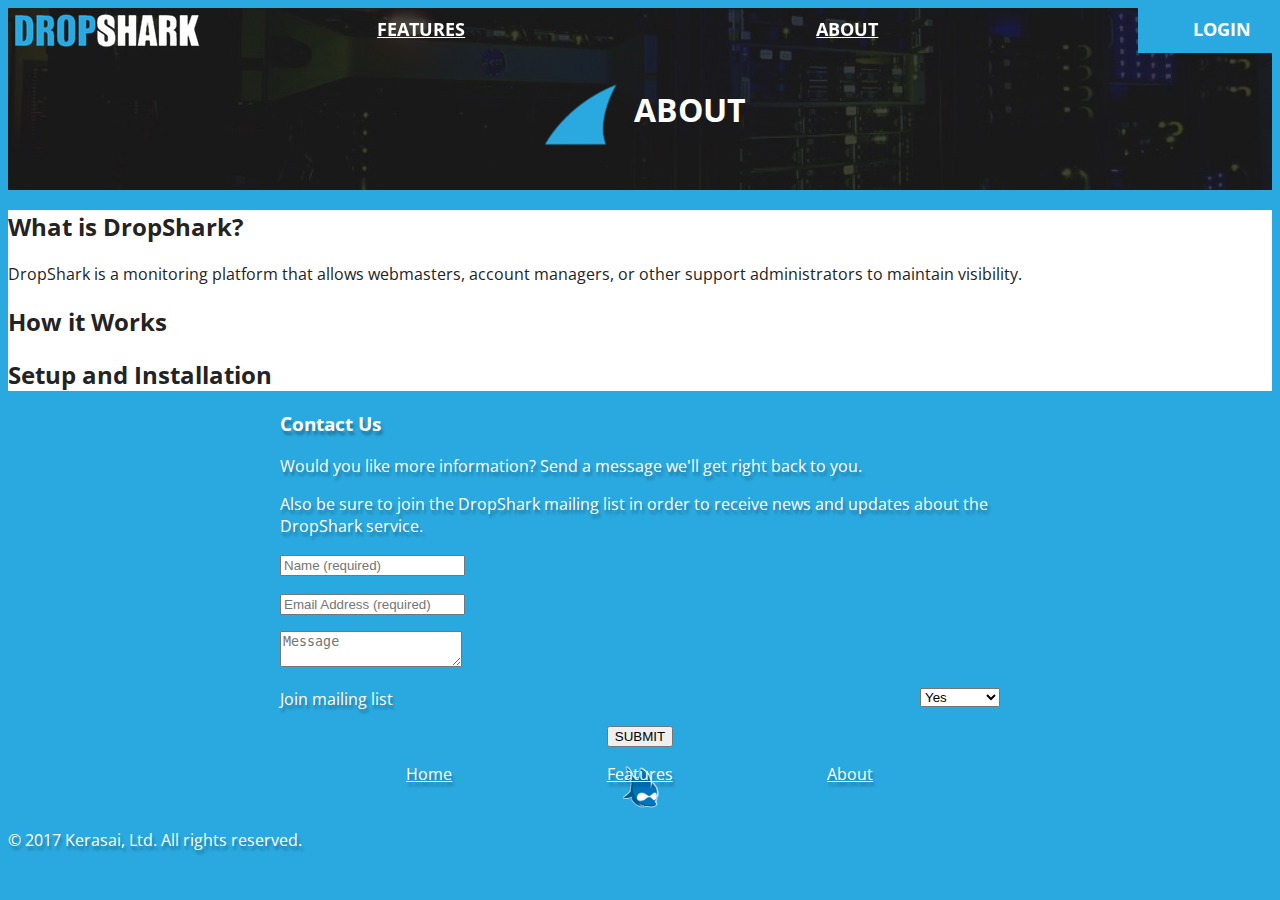
==== about.html @ 2a1766d6 "some more changes" ====
<!DOCTYPE html>
<html lang="en">
    <head>
        <meta charset="utf-8">
        <meta http-equiv="X-UA-Compatible" content="IE=edge">
        <meta name="viewport" content="width=device-width, initial-scale=1">
        <!-- The above 3 meta tags *must* come first in the head; any other head content must come *after* these tags -->
        <title>Dropshark | Monitoring, Trending and Alerts for Drupal</title>

        <!-- Bootstrap -->
        <link rel="stylesheet" href="https://maxcdn.bootstrapcdn.com/bootstrap/3.3.6/css/bootstrap.min.css" integrity="sha384-1q8mTJOASx8j1Au+a5WDVnPi2lkFfwwEAa8hDDdjZlpLegxhjVME1fgjWPGmkzs7" crossorigin="anonymous">

        <link type="text/css" rel="stylesheet" href="https://maxcdn.bootstrapcdn.com/font-awesome/4.5.0/css/font-awesome.min.css" media="all">

        <link rel="stylesheet" href="styles.css">

        <!-- HTML5 shim and Respond.js for IE8 support of HTML5 elements and media queries -->
        <!-- WARNING: Respond.js doesn't work if you view the page via file:// -->
        <!--[if lt IE 9]>
        <script src="https://oss.maxcdn.com/html5shiv/3.7.2/html5shiv.min.js"></script>
        <script src="https://oss.maxcdn.com/respond/1.4.2/respond.min.js"></script>
        <![endif]-->

        <link type="text/css" rel="stylesheet" href="https://fonts.googleapis.com/css?family=Open+Sans:400,700,900&amp;subset=all">
    </head>
    <body>
        <div id="nav">
            <div class="logo">
                <a href="/">DropShark</a>
            </div>
            <div class="primary-nav">
                <ul>
                    <li class="menu-toggle"><a href="#">Menu</a></li>
                    <li><a href="#">Features</a></li>
                    <li><a href="about.html">About</a></li>
                    <li><a href="#">Sign Up</a></li>
                    <li class="login"><a href="https://app.dropshark.io">Login</a></li>
                </ul>
            </div>
        </div>

        <div id="graphic">
            <div class="container">
                <div class="row">
                    <div class="col col-sm-12">
                        <h1>About</h1>
                    </div>
                </div>
            </div>
        </div>

        <div id="main">
            <div class="container">
                <div class="row">
                    <div class="col col-sm-12">
                        <h2>What is DropShark?</h2>
                        <p>DropShark is a monitoring platform that allows webmasters, account managers, or other support administrators to maintain visibility.</p>
                        <h2>How it Works</h2>
                        <h2>Setup and Installation</h2>
                    </div>
                </div>
            </div>
        </div>

        <div id="footer">
            <div class="container">
                <div class="row contact">
                    <div class="col col-sm-6">
                        <h3>Contact Us</h3>
                        <p>Would you like more information? Send a message we'll get right back to you.</p>
                        <p>Also be sure to join the DropShark mailing list in order to receive news and updates about the DropShark service.</p>
                    </div>
                    <div class="col col-sm-6">
                        <form action="https://docs.google.com/a/dropshark.io/forms/d/e/1FAIpQLSfWcSAnzGIEd5ZJQHwXMaJHV1D9qBqQ9Mp-R-AUdwQMKtz1bg/formResponse?redirect=dropshark.io" method="POST">
                            <p><input type="text" value="" name="entry.2101644447" id="edit-name" class="form-control" placeholder="Name (required)"></p>
                            <p><input type="email" value="" name="entry.1238190271" id="edit-mail" class="form-control" placeholder="Email Address (required)"></p>
                            <p><textarea class="form-control" name="entry.1236166067" id="edit-message" placeholder="Message"></textarea></p>
                            <p>
                                <label for="edit-subscribe">Join mailing list</label>
                                <select name="entry.1870442676" class="form-control" id="edit-subscribe">
                                    <option selected="selected">Yes</option>
                                    <option>No</option>
                                </select>
                            </p>
                            <p><input class="btn btn-default" type="submit" value="Submit"></p>
                        </form>
                    </div>
                </div>
                <div class="row">
                    <div class="col col-sm-12">
                        <ul class="footer-nav clearfix">
                            <li><a href="#">Home</a></li>
                            <li><a href="#">Features</a></li>
                            <li><a href="#">About</a></li>
                        </ul>
                    </div>
                </div>
                <div class="row">
                    <div class="col-sm-12">
                        <div class="text-center"><p class="finn"></p></div>
                        <div class="text-center">
                            <p>&copy; 2017 Kerasai, Ltd. All rights reserved.</p>
                        </div>
                    </div>
                </div>
            </div>
        </div>

        <!-- jQuery (necessary for Bootstrap's JavaScript plugins) -->
        <script src="https://ajax.googleapis.com/ajax/libs/jquery/1.11.3/jquery.min.js"></script>
        <!-- Include all compiled plugins (below), or include individual files as needed -->
        <script src="https://maxcdn.bootstrapcdn.com/bootstrap/3.3.6/js/bootstrap.min.js" integrity="sha384-0mSbJDEHialfmuBBQP6A4Qrprq5OVfW37PRR3j5ELqxss1yVqOtnepnHVP9aJ7xS" crossorigin="anonymous"></script>

        <script src="script.js"></script>

        <script>
            (function(i,s,o,g,r,a,m){i['GoogleAnalyticsObject']=r;i[r]=i[r]||function(){
                    (i[r].q=i[r].q||[]).push(arguments)},i[r].l=1*new Date();a=s.createElement(o),
                m=s.getElementsByTagName(o)[0];a.async=1;a.src=g;m.parentNode.insertBefore(a,m)
            })(window,document,'script','https://www.google-analytics.com/analytics.js','ga');

            ga('create', 'UA-97722887-1', 'auto');
            ga('send', 'pageview');

        </script>
    </body>
</html>
---- styles.css ----
body {
    background-color: #2aa9e0;
    color: #ffffff;
    font-family: "Open Sans", serif;
    font-size: 16px;
    overflow-x: hidden;
}

.btn {
    text-transform: uppercase;
}

#nav {
    background-color: #232323;
    font-size: 18px;
    font-weight: 500;
    height: 45px;
    position: fixed;
    text-transform: uppercase;
    transition: background 0.1s;
    width: 100%;
    z-index: 9999;
}

.primary-nav {
    background-color: #232323;
    max-height: 45px;
    margin: 0 0 0 auto;
    overflow: hidden;
    transition: max-height 0.4s;
    width: 180px;
}

.primary-nav.nav-expanded {
    max-height: 275px;
}

#nav .primary-nav ul {
    list-style: none;
    margin: 0;
    padding: 0;
}

#nav .primary-nav li {
    text-align: right;
    margin: 0;
    padding: 0;
}

#nav .primary-nav a {
    display: block;
    color: #ffffff;
    font-weight: 700;
    padding: .5em;
}

#nav .primary-nav a:hover {
    text-decoration: none;
}

#nav .logo {
    top: 4px;
    left: 4px;
    position: absolute;
}

#nav .logo a {
    background: url('assets/img/dropshark_head.png') no-repeat;
    display: block;
    height: 37px;
    text-indent: -9999px;
    transition: background 0.1s;
    width: 190px;
}

#graphic {
    padding: 4.5em 0 1em;
    background: url('assets/img/servers.jpg') #232323 no-repeat center;
    background-size: cover;
    text-align: center;
}

#graphic.home {
    min-height: 400px;
}

#graphic h1, #graphic h2, #graphic h3 {
    color: #ffffff;
}

#graphic h1 {
    display: inline-block;
    padding-left: 100px;
    padding-top: 8px;
    background: url('assets/img/dropshark_sm_fin.png') no-repeat left;
    height: 65px;
    margin-top: 0;
    text-transform: uppercase;
}

#graphic.home h1 {
    margin: 0 0 1em;
    text-indent: -9999px;
    background: url('assets/img/dropshark_sm.png') no-repeat center;
    height: 169px;
    display: block;
}

#graphic h2 {
    font-size: 48px;
    font-weight: 900;
    margin-top: 0;
    text-transform: uppercase;
}

#graphic h3 {
    font-size: 32px;
    margin-top: 0;
}

#graphic .btn {
    margin: 1em 0 2em;
}

#main, #home-blocks {
    background-color: #ffffff;
    color: #232323;
}

#home-blocks .item {
    margin: 2em 0;
    text-align: center;
}

#home-blocks .item  h3 {
    color: #2aa9e0;
    font-weight: 700;
    margin-bottom: 1em;
    text-transform: uppercase;
}

#home-blocks .item  p {
    margin: 0 auto 1.5em;
    max-width: 300px;
}

#info-blocks {
    background-color: #232323;
    color: #ffffff;
    padding: 2em 1em;
    text-align: justify;
}

#info-blocks .container {
    max-width: 800px;
}

#info-blocks .item {
    border-bottom: 1px solid gray;
    margin: 2em 0;
    padding: 0 0 2em;
}

#info-blocks h3 {
    margin-top: 0;
}

#info-blocks img {
    margin-bottom: 1em;
    max-width: 100%;
}

#info-blocks .item:last-of-type {
    border: none;
}

#info-blocks .btn {
    margin-top: 2em;
}

#footer {
    margin-top: 1em;
    text-shadow:  2px 4px 3px rgba(0,0,0,0.3);
}

#footer .btn {
    color: black;
    margin: 1em 0;
}

#footer a {
    color: white;
}

#footer .contact {
    margin: auto;
    max-width: 400px;
}

#footer .contact select {
    float: right;
    width: 80px;
}

#footer .contact input[type="submit"] {
    display: block;
    margin: 0 auto;
}

#footer ul.footer-nav {
    list-style: none;
    margin-bottom: 1em;
    padding: 0;
    width: 100%;
}

#footer ul.footer-nav > li {
    display: block;
    float: left;
    text-align: center;
    width: 33.3%;
}

#footer .finn {
    background: url('assets/img/finn.png') no-repeat center;
    background-size: contain;
    display: block;
    height: 50px;
    width: 100%;
    text-align: center;
}

/* Small devices (tablets, 768px and up) */
@media (min-width: 768px) {
    #nav, .primary-nav {
        background-color: transparent;
    }

    .scrolled #nav, .scrolled .primary-nav {
        background-color: #232323;
        border-bottom: 1px solid black;
    }

    .primary-nav {
        padding: 0 80px 0 200px;
        width: 100%;
    }

    .primary-nav .menu-toggle {
        display: none;
    }

    #nav .primary-nav li {
        float: left;
        text-align: center;
        width: 33.3%;
    }

    #nav li.login {
        background-color: #2aa9e0;
        color: #ffffff;
        height: 45px;
        max-width: 80px;
        top: 0;
        right: 0;
        position: absolute;
    }

    .login a {
        color: #ffffff;
        display: block;
        height: 45px;
        padding-top: 10px;
        width: 100%;
        text-decoration: none;
    }

    #footer .contact {
        max-width: 720px;
    }

    #footer ul.footer-nav {
        max-width: 50%;
        margin-left: 25%;
    }
}

/* Medium devices (desktops, 992px and up) */
@media (min-width: 992px) {
    .primary-nav {
        padding-right: 150px;
    }

    #nav li.login {
        max-width: 150px;
    }
}

/* Large devices (large desktops, 1200px and up) */
@media (min-width: 1200px) {

}
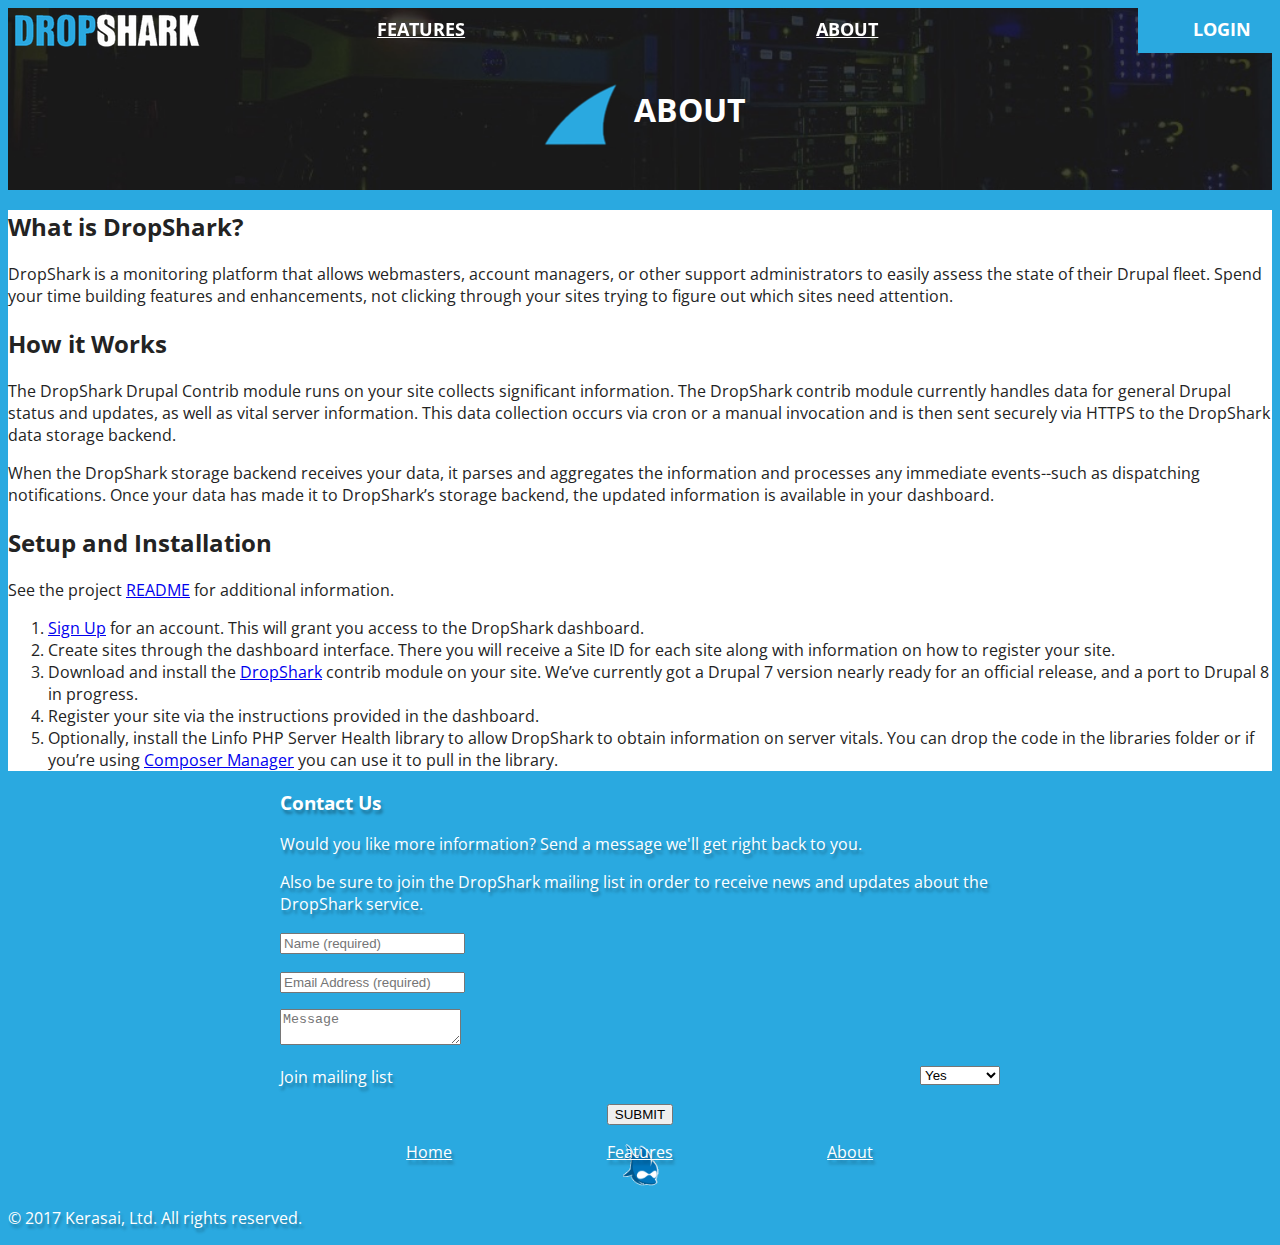
==== commit 9f8e87ee: "added content to about page" ====
--- a/about.html
+++ b/about.html
@@ -54,9 +54,19 @@
                 <div class="row">
                     <div class="col col-sm-12">
                         <h2>What is DropShark?</h2>
-                        <p>DropShark is a monitoring platform that allows webmasters, account managers, or other support administrators to maintain visibility.</p>
+                        <p>DropShark is a monitoring platform that allows webmasters, account managers, or other support administrators to easily assess the state of their Drupal fleet. Spend your time building features and enhancements, not clicking through your sites trying to figure out which sites need attention.</p>
                         <h2>How it Works</h2>
+                        <p>The DropShark Drupal Contrib module runs on your site collects significant information. The DropShark contrib module currently handles data for general Drupal status and updates, as well as vital server information. This data collection occurs via cron or a manual invocation and is then sent securely via HTTPS to the DropShark data storage backend.</p>
+                        <p>When the DropShark storage backend receives your data, it parses and aggregates the information and processes any immediate events--such as dispatching notifications. Once your data has made it to DropShark’s storage backend, the updated information is available in your dashboard.</p>
                         <h2>Setup and Installation</h2>
+                        <p>See the project <a href="http://cgit.drupalcode.org/dropshark/tree/README.txt" target="_blank">README</a> for additional information.</p>
+                        <ol>
+                            <li><a href="sign-up.html">Sign Up</a> for an account. This will grant you access to the DropShark dashboard.</li>
+                            <li>Create sites through the dashboard interface. There you will receive a Site ID for each site along with information on how to register your site.</li>
+                            <li>Download and install the <a href="https://www.drupal.org/project/dropshark" target="_blank">DropShark</a> contrib module on your site. We’ve currently got a Drupal 7 version nearly ready for an official release, and a port to Drupal 8 in progress.</li>
+                            <li>Register your site via the instructions provided in the dashboard.</li>
+                            <li>Optionally, install the Linfo PHP Server Health library to allow DropShark to obtain information on server vitals. You can drop the code in the libraries folder or if you’re using <a href="https://www.drupal.org/project/composer_manager" target="_blank">Composer Manager</a> you can use it to pull in the library.</li>
+                        </ol>
                     </div>
                 </div>
             </div>
